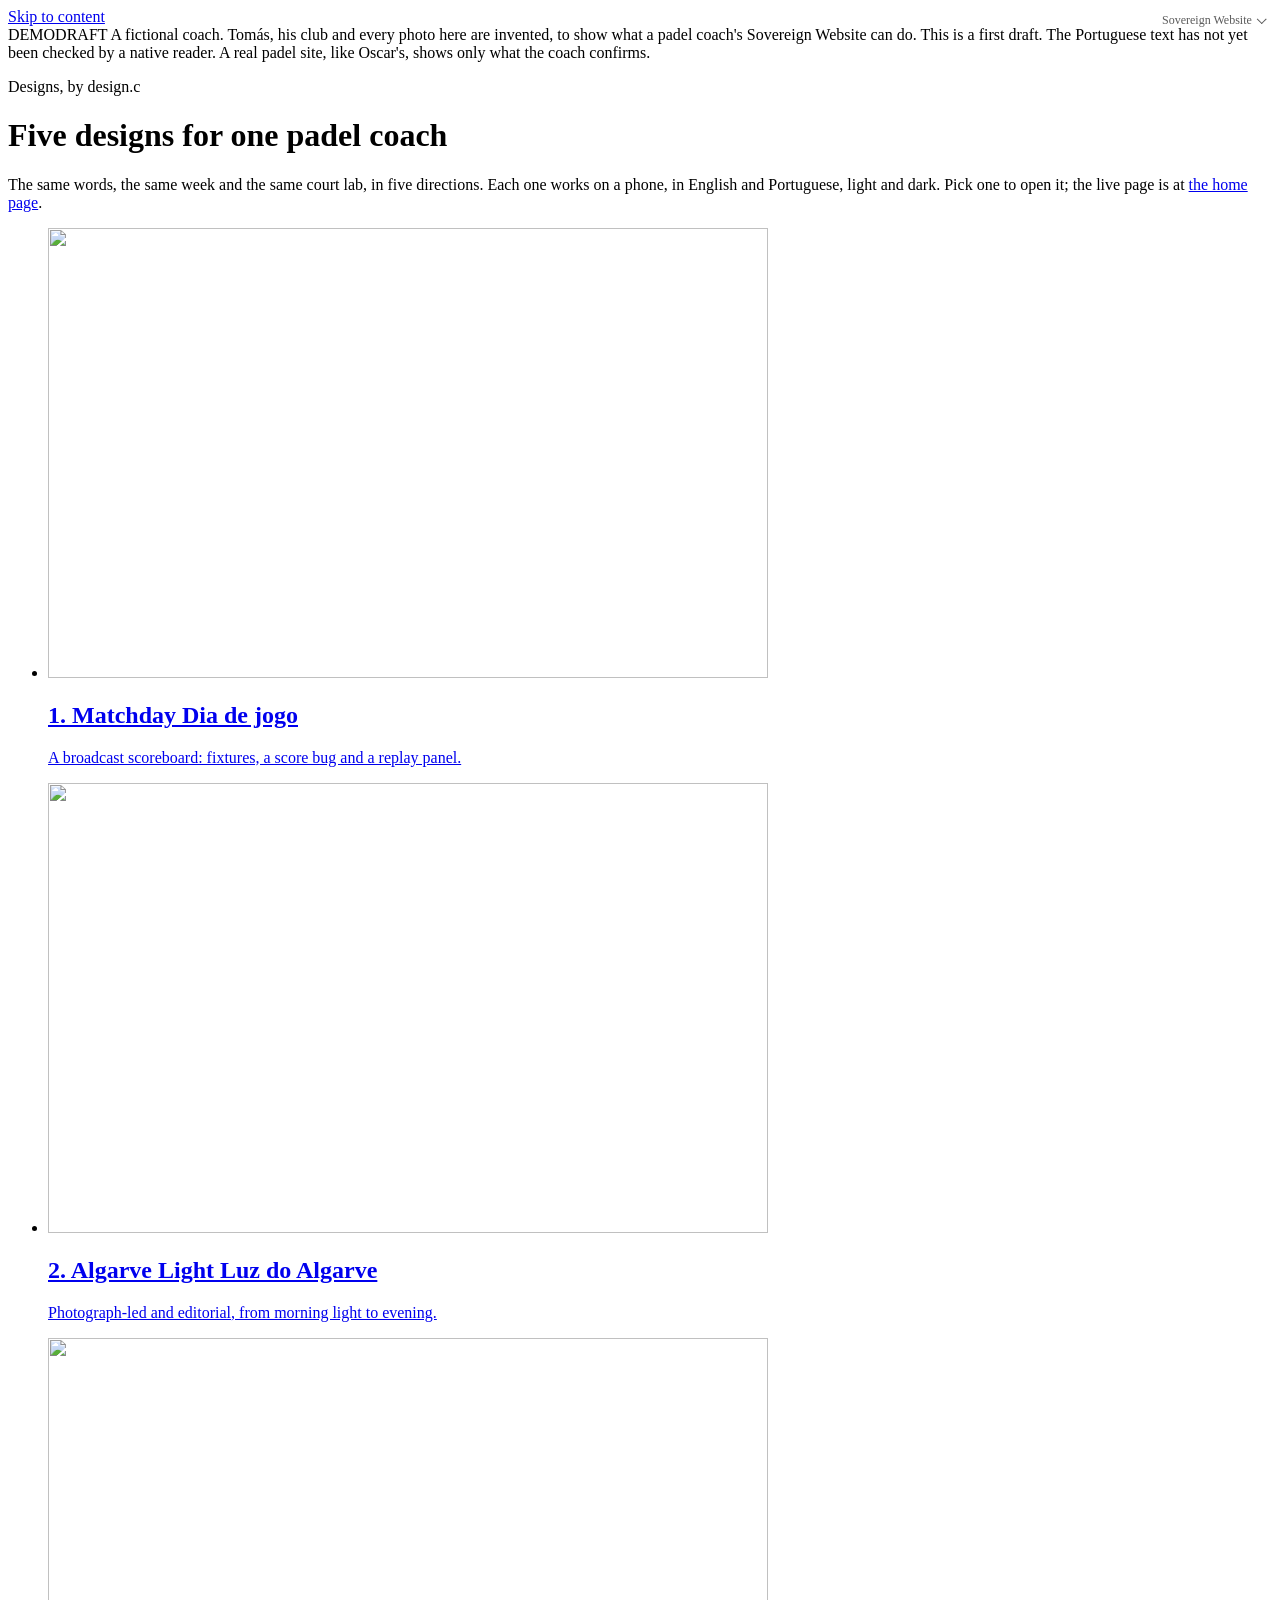
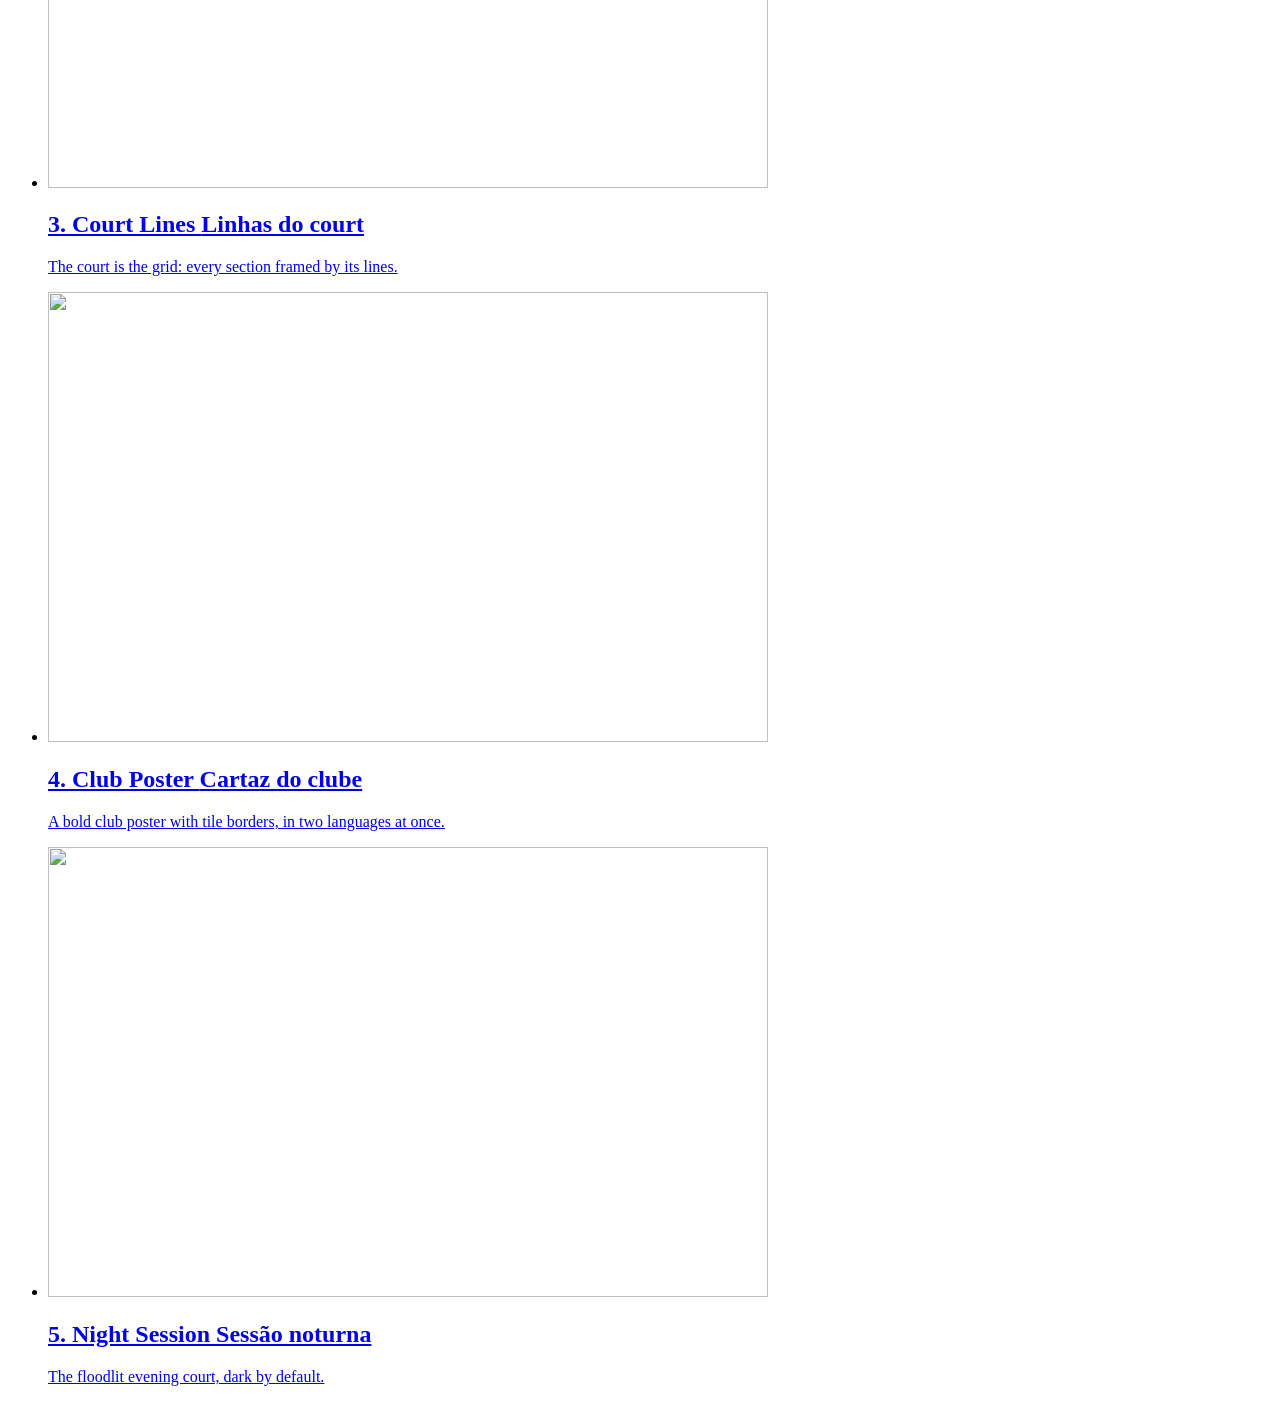
==== site/designs/index.html @ a9977df6 "Five designs for the padel coach example, built from the live page - site/designs/build.mjs builds e" ====
<!doctype html>
<html lang="en-GB">
<head>
<meta charset="utf-8">
<meta name="viewport" content="width=device-width, initial-scale=1">
<title>Five designs for a padel coach (a fictional example)</title>
<meta name="description" content="A fictional padel coach in the Algarve, made with AI models, showing what a padel coach's own site can do. No real person or club.">
<meta property="og:type" content="website">
<meta property="og:site_name" content="Padel coach, a fictional example">
<meta property="og:locale" content="en_GB">
<meta property="og:url" content="https://padel-coach.sport.template.sovereignweb.site/designs/">
<meta property="og:title" content="Padel coach, a fictional example">
<meta property="og:description" content="A fictional padel coach in the Algarve, made with AI models, showing what a padel coach's own site can do. No real person or club.">
<meta property="og:image" content="https://padel-coach.sport.template.sovereignweb.site/assets/share/card-1200x630.jpg">
<meta property="og:image:type" content="image/jpeg">
<meta property="og:image:width" content="1200">
<meta property="og:image:height" content="630">
<meta property="og:image:alt" content="Padel coach, a fictional example">
<meta name="twitter:card" content="summary_large_image">
<meta name="twitter:title" content="Padel coach, a fictional example">
<meta name="twitter:description" content="A fictional padel coach in the Algarve, made with AI models, showing what a padel coach's own site can do. No real person or club.">
<meta name="twitter:image" content="https://padel-coach.sport.template.sovereignweb.site/assets/share/card-1200x630.jpg">
<link rel="canonical" href="https://padel-coach.sport.template.sovereignweb.site/designs/">
<meta name="robots" content="noindex">
<style>
/* The Sovereign Website credit on a customer's site: one small, muted control at the far top right that opens a
   pop-up menu of the family links. Not a strip and not a menu bar: the site is about its owner (Dinis, 20 November
   2026: "It needs to fundamentally be about the site and who is it about ... top right pop-up menu").
   CSS only (details/summary), so no script and no CSP issue. It sits in the page's corner, above the owner's header;
   a site whose own header uses that corner moves it with --family-top / --family-right.
   To remove it, the owner sets one attribute: <html data-family-credit="off">. */
.family-credit{--fam-fg:var(--family-fg,#5a5a5a);--fam-strong:var(--family-fg-strong,#111);--fam-bg:var(--family-bg,#fff);
  position:absolute;top:var(--family-top,.4rem);right:var(--family-right,.75rem);z-index:50;font-size:.75rem;line-height:1.4}
@media (prefers-color-scheme:dark){.family-credit{--fam-fg:var(--family-fg,#b5b5b5);--fam-strong:var(--family-fg-strong,#fff);--fam-bg:var(--family-bg,#1c1c1c)}}
.family-credit summary{display:inline-flex;align-items:center;gap:.3rem;cursor:pointer;color:var(--fam-fg);list-style:none;min-height:24px;padding:.15rem .3rem;border-radius:4px}
.family-credit summary::-webkit-details-marker{display:none}
.family-credit summary::after{content:"";width:.35rem;height:.35rem;border:solid currentColor;border-width:0 1px 1px 0;transform:rotate(45deg) translateY(-2px)}
.family-credit summary:hover,.family-credit summary:focus-visible,.family-credit[open] summary{color:var(--fam-strong)}
.family-credit ul{position:absolute;right:0;top:100%;margin:.25rem 0 0;padding:.35rem 0;list-style:none;min-width:11rem;
  background:var(--fam-bg);border:1px solid rgba(127,127,127,.3);border-radius:6px;box-shadow:0 4px 16px rgba(0,0,0,.12)}
.family-credit a{display:block;padding:.3rem .8rem;min-height:24px;color:var(--fam-fg);text-decoration:none}
.family-credit a:hover,.family-credit a:focus-visible{color:var(--fam-strong);background:rgba(127,127,127,.1)}
.family-credit .family-gap{border-bottom:1px solid rgba(127,127,127,.25);padding-bottom:.3rem;margin-bottom:.3rem}
[data-family-credit="off"] .family-credit{display:none}
@media print{.family-credit{display:none}}

</style>
<link rel="preload" href="/assets/fonts/barlow-condensed-latin-800-normal.woff2" as="font" type="font/woff2" crossorigin>
<link rel="stylesheet" href="/assets/style.css">
<link rel="stylesheet" href="/assets/extra.css">
<link rel="stylesheet" href="/designs/shared.css">
</head>
<body class="chooser">

<a class="skip" href="#main" data-t="skip">Skip to content</a>
<aside aria-label="Site notices">
<details class="family-credit">
  <summary>Sovereign Website</summary>
  <ul>
    <li><a href="/start/">Start here</a></li>
    <li><a href="/agents/">Use with your AI</a></li>
    <li class="family-gap"><a href="/admin/">How this site was made</a></li>
    <li><a href="https://sovereignwebsite.ai/">Sovereign Website</a></li>
    <li><a href="https://sovereignwebsite.org/">Principles</a></li>
    <li><a href="https://sovereignwebsite.site/">Hosted</a></li>
    <li><a href="https://hub.sovereignweb.site/">Hub</a></li>
    <li><a href="https://agents.sovereignweb.site/">Agents</a></li>
    <li><a href="https://vault.sovereignwebsite.site/">Vault</a></li>
    <li><a href="https://agenticcells.ai/">AgentiCCells</a></li>
    <li><a href="https://riskmandate.ai/">RiskMandate</a></li>
    <li><a href="https://newsroom.sgit.ai/">Newsroom</a></li>
  </ul>
</details>
<div class="notice"><div class="wrap">
  <span class="tag">DEMO</span><span class="tag">DRAFT</span>
  <span>A fictional coach. Tomás, his club and every photo here are invented, to show what a padel coach's Sovereign Website can do. This is a first draft. The Portuguese text has not yet been checked by a native reader. A real padel site, like Oscar's, shows only what the coach confirms.</span>
</div></div>
</aside>
<main id="main"><div class="wrap">
<p class="eyebrow">Designs, by design.c</p>
<h1>Five designs for one padel coach</h1>
<p class="intro">The same words, the same week and the same court lab, in five directions. Each one works on a phone, in English and Portuguese, light and dark. Pick one to open it; the live page is at <a href="/">the home page</a>.</p>
<ul class="dgrid">
<li><a href="/designs/1/"><img src="/designs/1/shot.webp" alt="" width="720" height="450" loading="lazy"><h2>1. Matchday <span lang="pt-PT">Dia de jogo</span></h2><p>A broadcast scoreboard: fixtures, a score bug and a replay panel.</p></a></li>
<li><a href="/designs/2/"><img src="/designs/2/shot.webp" alt="" width="720" height="450" loading="lazy"><h2>2. Algarve Light <span lang="pt-PT">Luz do Algarve</span></h2><p>Photograph-led and editorial, from morning light to evening.</p></a></li>
<li><a href="/designs/3/"><img src="/designs/3/shot.webp" alt="" width="720" height="450" loading="lazy"><h2>3. Court Lines <span lang="pt-PT">Linhas do court</span></h2><p>The court is the grid: every section framed by its lines.</p></a></li>
<li><a href="/designs/4/"><img src="/designs/4/shot.webp" alt="" width="720" height="450" loading="lazy"><h2>4. Club Poster <span lang="pt-PT">Cartaz do clube</span></h2><p>A bold club poster with tile borders, in two languages at once.</p></a></li>
<li><a href="/designs/5/"><img src="/designs/5/shot.webp" alt="" width="720" height="450" loading="lazy"><h2>5. Night Session <span lang="pt-PT">Sessão noturna</span></h2><p>The floodlit evening court, dark by default.</p></a></li>
</ul>
</div></main>
</body>
</html>
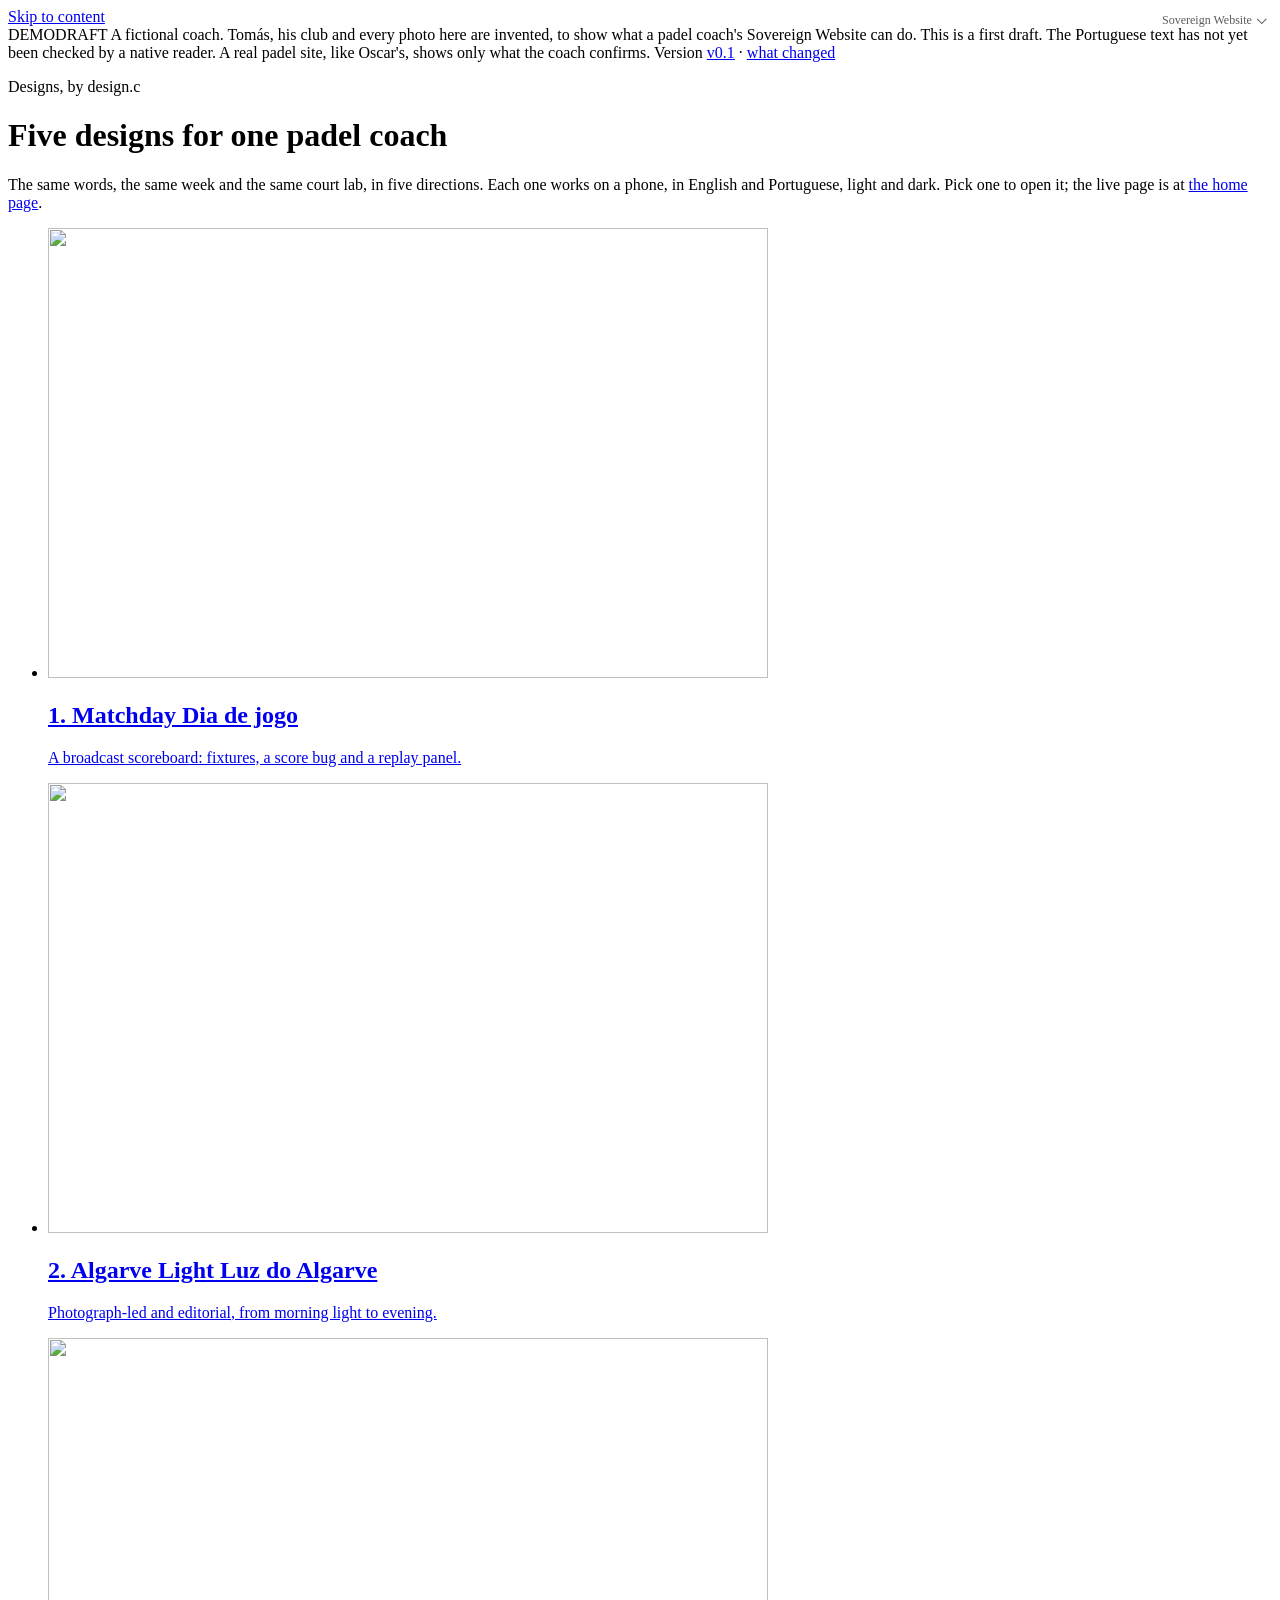
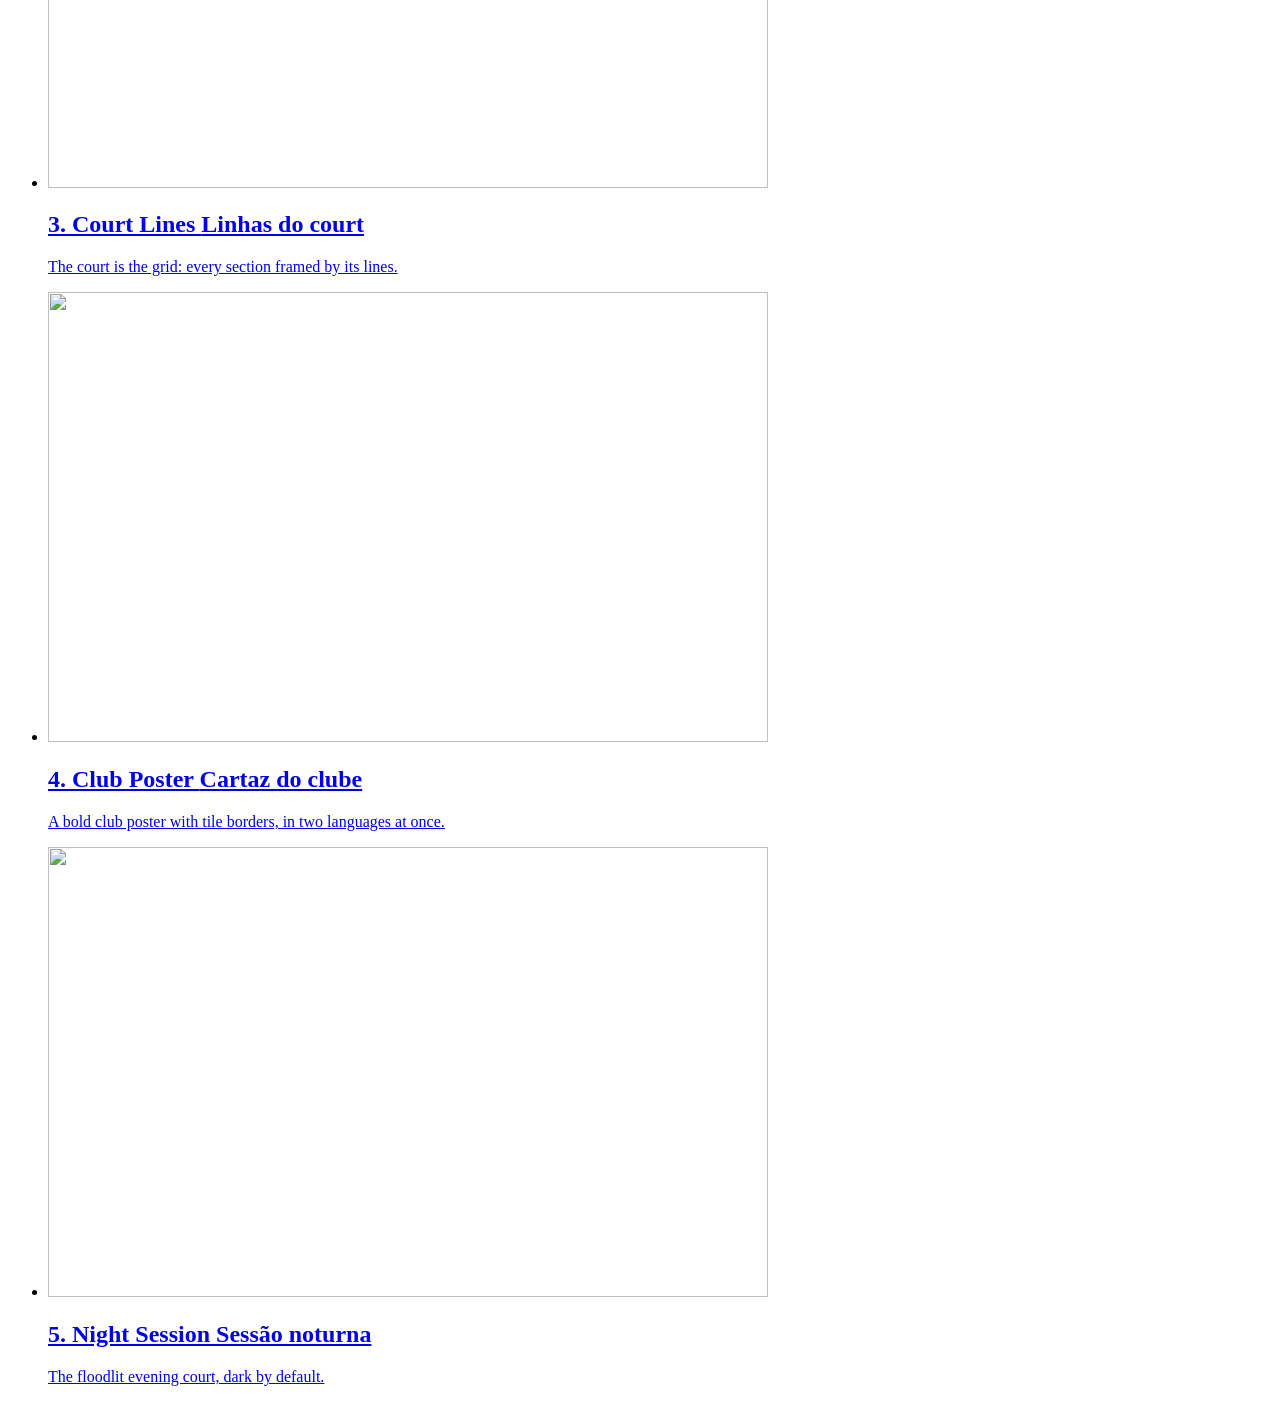
==== commit d3765cae: "Version at the top, link to changes.json, GitHub star in the top menu, in all five designs Agent: pa" ====
--- a/site/designs/index.html
+++ b/site/designs/index.html
@@ -52,7 +52,7 @@
 </head>
 <body class="chooser">
 
-<a class="skip" href="#main" data-t="skip">Skip to content</a>
+<a class="skip" href="#main">Skip to content</a>
 <aside aria-label="Site notices">
 <details class="family-credit">
   <summary>Sovereign Website</summary>
@@ -74,6 +74,7 @@
 <div class="notice"><div class="wrap">
   <span class="tag">DEMO</span><span class="tag">DRAFT</span>
   <span>A fictional coach. Tomás, his club and every photo here are invented, to show what a padel coach's Sovereign Website can do. This is a first draft. The Portuguese text has not yet been checked by a native reader. A real padel site, like Oscar's, shows only what the coach confirms.</span>
+  <span class="verbar"><span>Version</span> <a id="ver" href="/version.json">v0.1</a> · <a href="/changes.json">what changed</a></span>
 </div></div>
 </aside>
 <main id="main"><div class="wrap">
